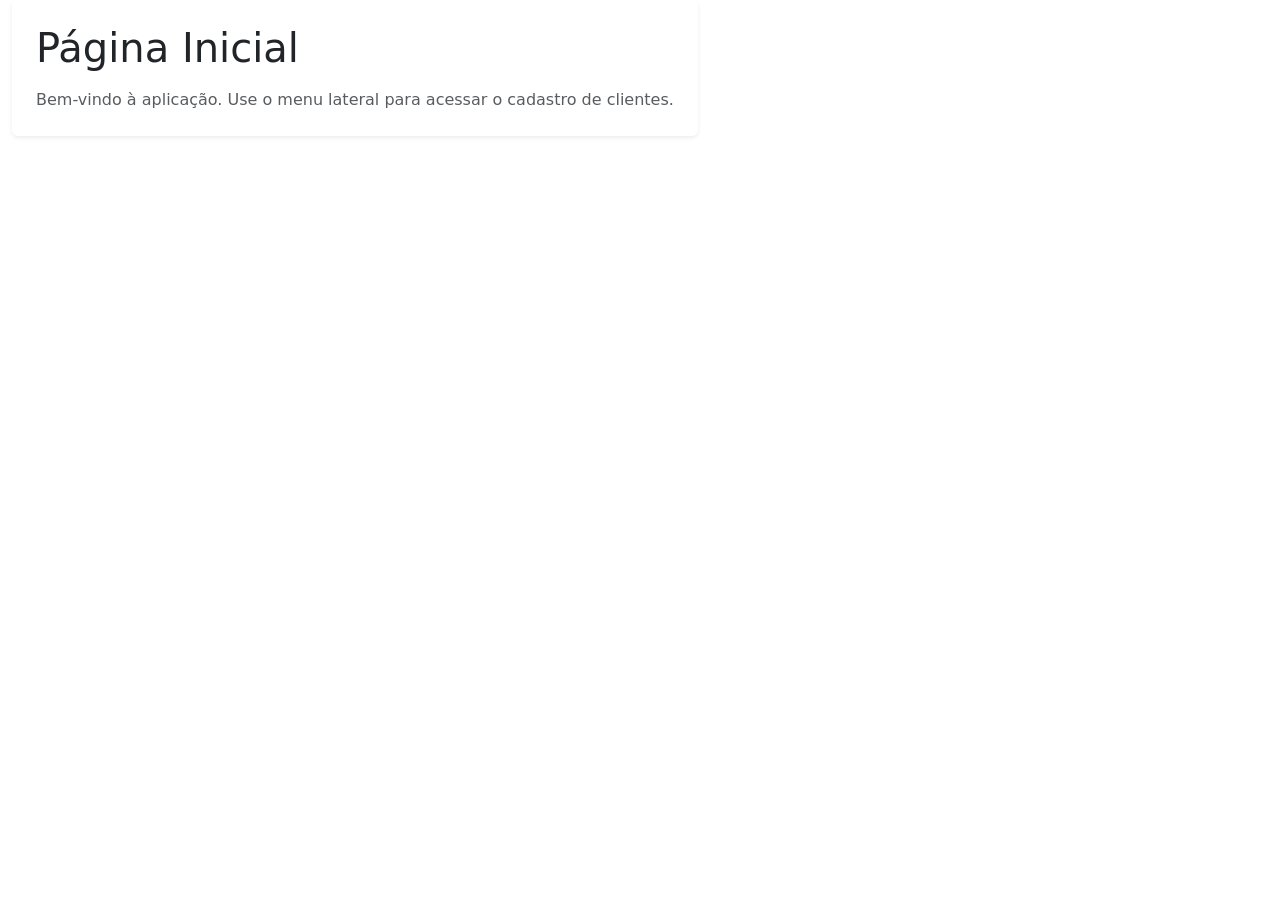
==== src/main/resources/templates/index.html @ 656cfaf9 "Primeira versão da POC com Spring Boot, Thymeleaf e PostgreSQL" ====
<!DOCTYPE html>
<html lang="pt-BR" xmlns:th="http://www.thymeleaf.org">
<head>
    <meta charset="UTF-8">
    <meta name="viewport" content="width=device-width, initial-scale=1">
    <title>Início</title>
    <link href="https://cdn.jsdelivr.net/npm/bootstrap@5.3.3/dist/css/bootstrap.min.css" rel="stylesheet">
    <link rel="stylesheet" th:href="@{/css/app.css}">
</head>
<body>
<div class="d-flex">
	<aside th:replace="~{fragments/sidebar :: menu('inicio')}"></aside>
    <main class="content">
        <div class="container-fluid">
            <div class="card shadow-sm border-0">
                <div class="card-body p-4">
                    <h1 class="mb-3">Página Inicial</h1>
                    <p class="text-muted mb-0">
                        Bem-vindo à aplicação. Use o menu lateral para acessar o cadastro de clientes.
                    </p>
                </div>
            </div>
        </div>
    </main>
</div>
</body>
</html>
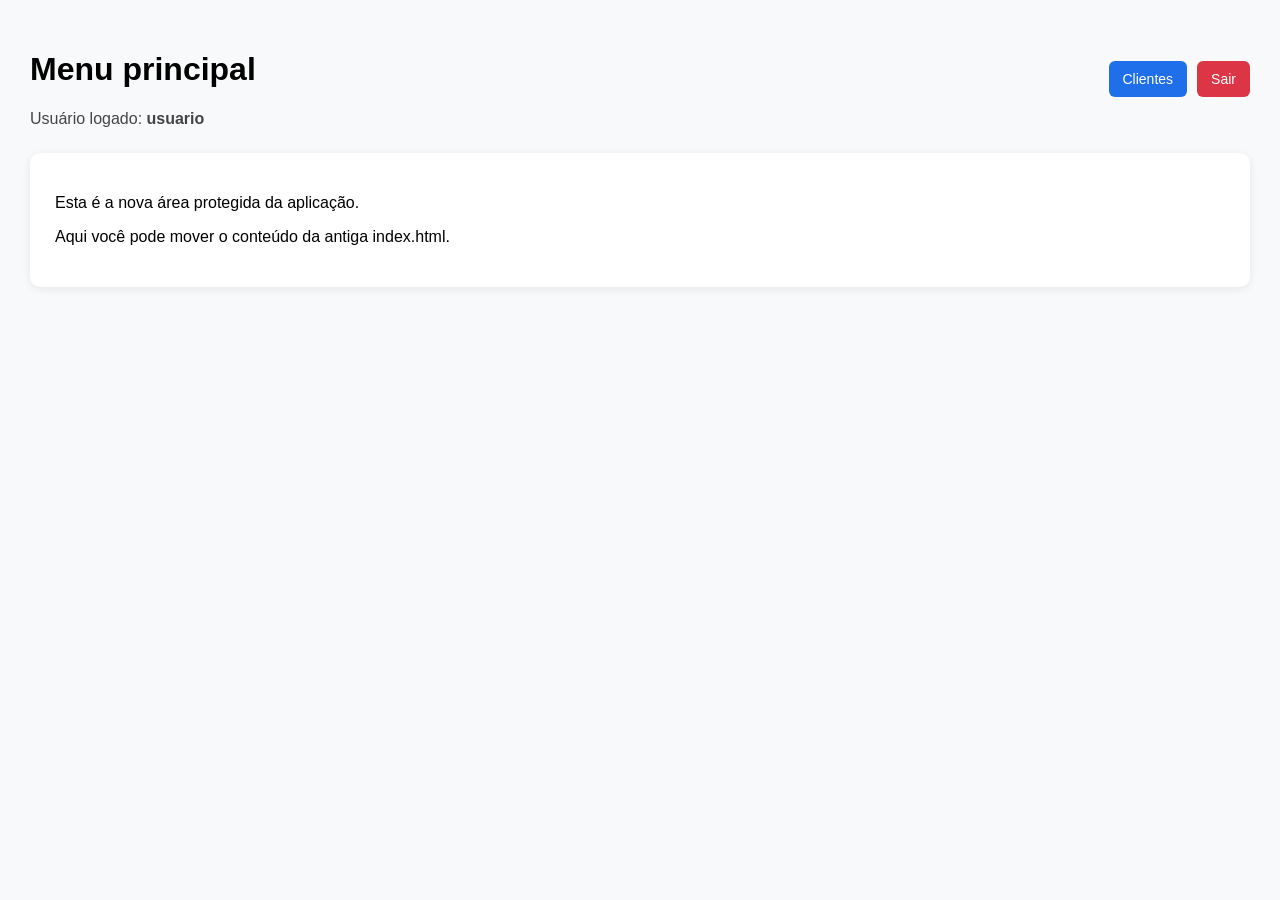
==== commit ff540d1f: "correções" ====
--- a/src/main/resources/templates/index.html
+++ b/src/main/resources/templates/index.html
@@ -2,26 +2,81 @@
 <html lang="pt-BR" xmlns:th="http://www.thymeleaf.org">
 <head>
     <meta charset="UTF-8">
-    <meta name="viewport" content="width=device-width, initial-scale=1">
-    <title>Início</title>
-    <link href="https://cdn.jsdelivr.net/npm/bootstrap@5.3.3/dist/css/bootstrap.min.css" rel="stylesheet">
-    <link rel="stylesheet" th:href="@{/css/app.css}">
+    <title>Menu</title>
+    <style>
+        body {
+            font-family: Arial, sans-serif;
+            margin: 30px;
+            background: #f8f9fa;
+        }
+
+        .topo {
+            display: flex;
+            justify-content: space-between;
+            align-items: center;
+            margin-bottom: 25px;
+        }
+
+        .usuario {
+            color: #444;
+        }
+
+        .acoes {
+            display: flex;
+            gap: 10px;
+            align-items: center;
+        }
+
+        a, button {
+            padding: 10px 14px;
+            text-decoration: none;
+            border: 0;
+            border-radius: 6px;
+            cursor: pointer;
+            font-size: 14px;
+        }
+
+        a {
+            background: #1f6feb;
+            color: white;
+        }
+
+        button {
+            background: #dc3545;
+            color: white;
+        }
+
+        .painel {
+            background: white;
+            padding: 25px;
+            border-radius: 10px;
+            box-shadow: 0 2px 10px rgba(0, 0, 0, 0.08);
+        }
+    </style>
 </head>
 <body>
-<div class="d-flex">
-	<aside th:replace="~{fragments/sidebar :: menu('inicio')}"></aside>
-    <main class="content">
-        <div class="container-fluid">
-            <div class="card shadow-sm border-0">
-                <div class="card-body p-4">
-                    <h1 class="mb-3">Página Inicial</h1>
-                    <p class="text-muted mb-0">
-                        Bem-vindo à aplicação. Use o menu lateral para acessar o cadastro de clientes.
-                    </p>
-                </div>
-            </div>
+<div class="topo">
+    <div>
+        <h1>Menu principal</h1>
+        <div class="usuario">
+            Usuário logado:
+            <strong th:text="${username}">usuario</strong>
         </div>
-    </main>
+    </div>
+
+    <div class="acoes">
+        <a th:href="@{/clientes}">Clientes</a>
+
+        <form th:action="@{/logout}" method="post" style="margin:0;">
+            <input type="hidden" th:name="${_csrf.parameterName}" th:value="${_csrf.token}">
+            <button type="submit">Sair</button>
+        </form>
+    </div>
+</div>
+
+<div class="painel">
+    <p>Esta é a nova área protegida da aplicação.</p>
+    <p>Aqui você pode mover o conteúdo da antiga index.html.</p>
 </div>
 </body>
 </html>
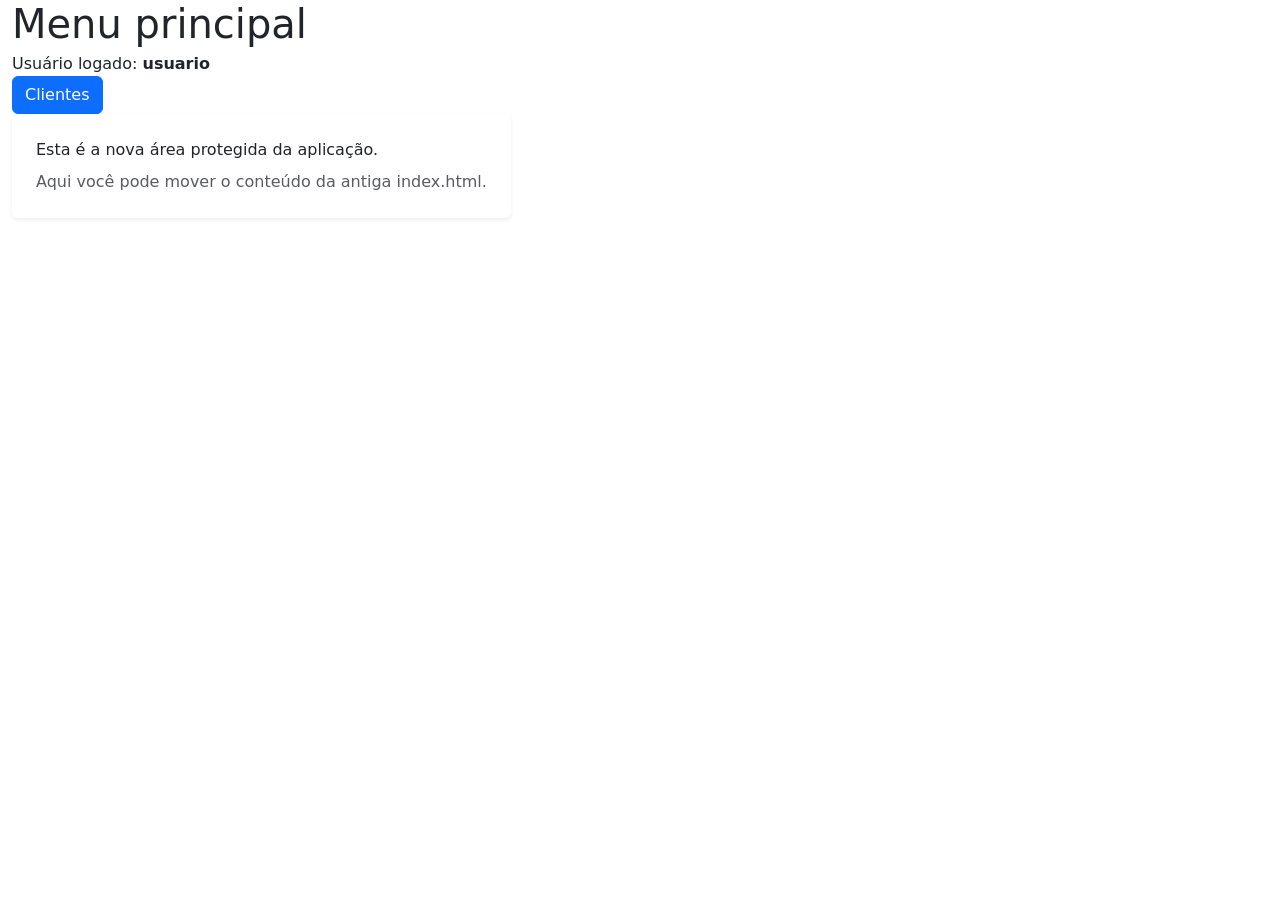
==== commit b987d858: "correções" ====
--- a/src/main/resources/templates/index.html
+++ b/src/main/resources/templates/index.html
@@ -2,81 +2,39 @@
 <html lang="pt-BR" xmlns:th="http://www.thymeleaf.org">
 <head>
     <meta charset="UTF-8">
-    <title>Menu</title>
-    <style>
-        body {
-            font-family: Arial, sans-serif;
-            margin: 30px;
-            background: #f8f9fa;
-        }
-
-        .topo {
-            display: flex;
-            justify-content: space-between;
-            align-items: center;
-            margin-bottom: 25px;
-        }
-
-        .usuario {
-            color: #444;
-        }
-
-        .acoes {
-            display: flex;
-            gap: 10px;
-            align-items: center;
-        }
-
-        a, button {
-            padding: 10px 14px;
-            text-decoration: none;
-            border: 0;
-            border-radius: 6px;
-            cursor: pointer;
-            font-size: 14px;
-        }
-
-        a {
-            background: #1f6feb;
-            color: white;
-        }
-
-        button {
-            background: #dc3545;
-            color: white;
-        }
-
-        .painel {
-            background: white;
-            padding: 25px;
-            border-radius: 10px;
-            box-shadow: 0 2px 10px rgba(0, 0, 0, 0.08);
-        }
-    </style>
+    <meta name="viewport" content="width=device-width, initial-scale=1">
+    <title>Menu principal</title>
+    <link href="https://cdn.jsdelivr.net/npm/bootstrap@5.3.3/dist/css/bootstrap.min.css" rel="stylesheet">
+    <link rel="stylesheet" th:href="@{/css/app.css}">
 </head>
 <body>
-<div class="topo">
-    <div>
-        <h1>Menu principal</h1>
-        <div class="usuario">
-            Usuário logado:
-            <strong th:text="${username}">usuario</strong>
+<div class="d-flex">
+    <aside th:replace="~{fragments/sidebar :: menu('inicio')}"></aside>
+
+    <main class="content">
+        <div class="container-fluid">
+            <div class="page-header">
+                <div>
+                    <h1 class="mb-1">Menu principal</h1>
+                    <div class="page-user">
+                        Usuário logado:
+                        <strong th:text="${username}">usuario</strong>
+                    </div>
+                </div>
+
+                <div class="page-actions">
+                    <a th:href="@{/clientes}" class="btn btn-primary">Clientes</a>
+                </div>
+            </div>
+
+            <div class="card shadow-sm border-0">
+                <div class="card-body p-4">
+                    <p class="mb-2">Esta é a nova área protegida da aplicação.</p>
+                    <p class="text-muted mb-0">Aqui você pode mover o conteúdo da antiga index.html.</p>
+                </div>
+            </div>
         </div>
-    </div>
-
-    <div class="acoes">
-        <a th:href="@{/clientes}">Clientes</a>
-
-        <form th:action="@{/logout}" method="post" style="margin:0;">
-            <input type="hidden" th:name="${_csrf.parameterName}" th:value="${_csrf.token}">
-            <button type="submit">Sair</button>
-        </form>
-    </div>
-</div>
-
-<div class="painel">
-    <p>Esta é a nova área protegida da aplicação.</p>
-    <p>Aqui você pode mover o conteúdo da antiga index.html.</p>
+    </main>
 </div>
 </body>
-</html>+</html>
